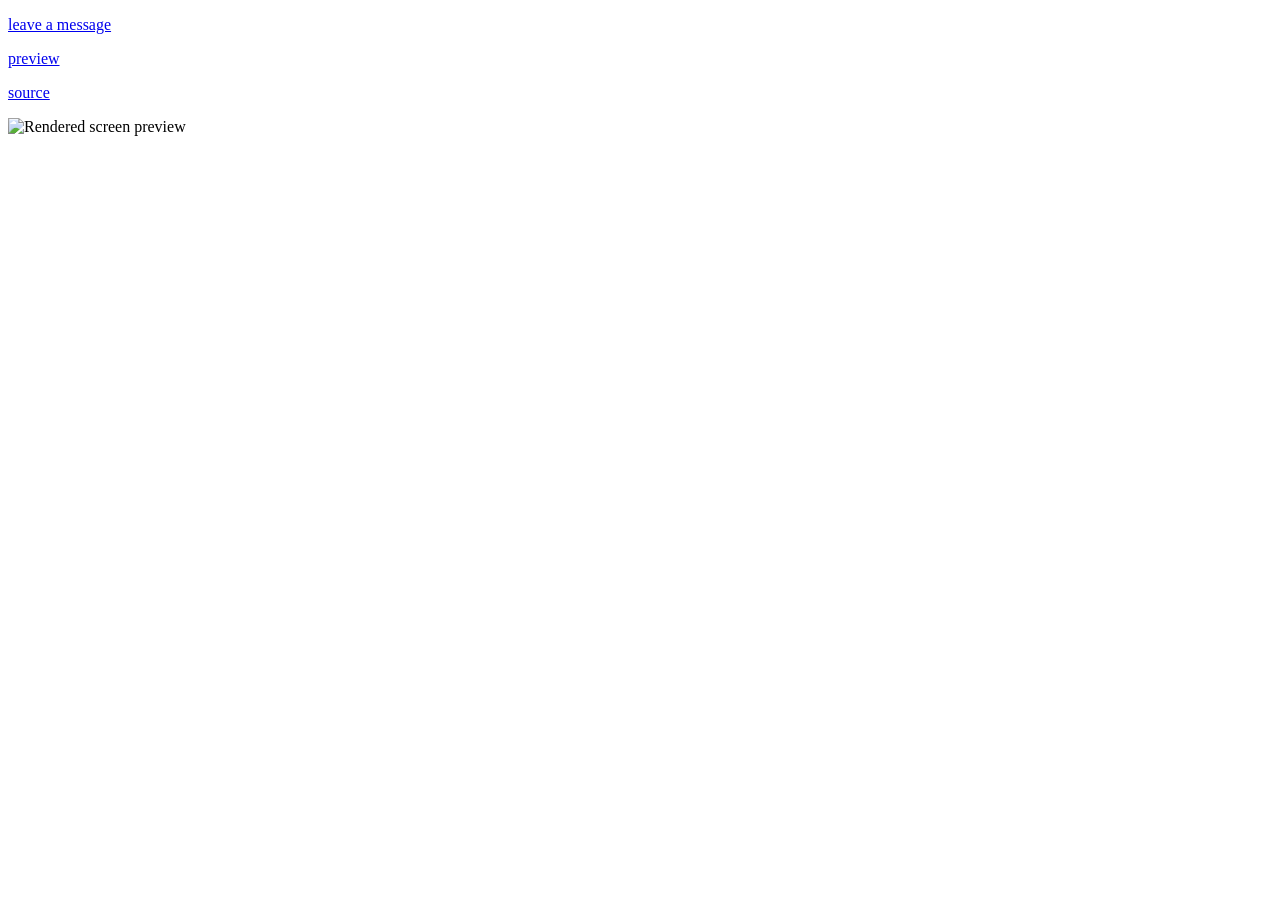
==== server/index.html @ 85699f54 "leave us a message" ====
<!doctype html>
<html lang="en">
<head>
  <meta charset="utf-8">
  <meta name="viewport" content="width=device-width, initial-scale=1">
  <title>Status board</title>
  <link rel="stylesheet" href="/style.css">
</head>
<body>
  <p><a href="/messages">leave a message</a></p>
  <p><a href="/preview/home">preview</a></p>
  <p><a href="https://github.com/mbickers/status-board">source</a></p>
  <img class="display" src="/image/home?input=preview" alt="Rendered screen preview">
</body>
</html>
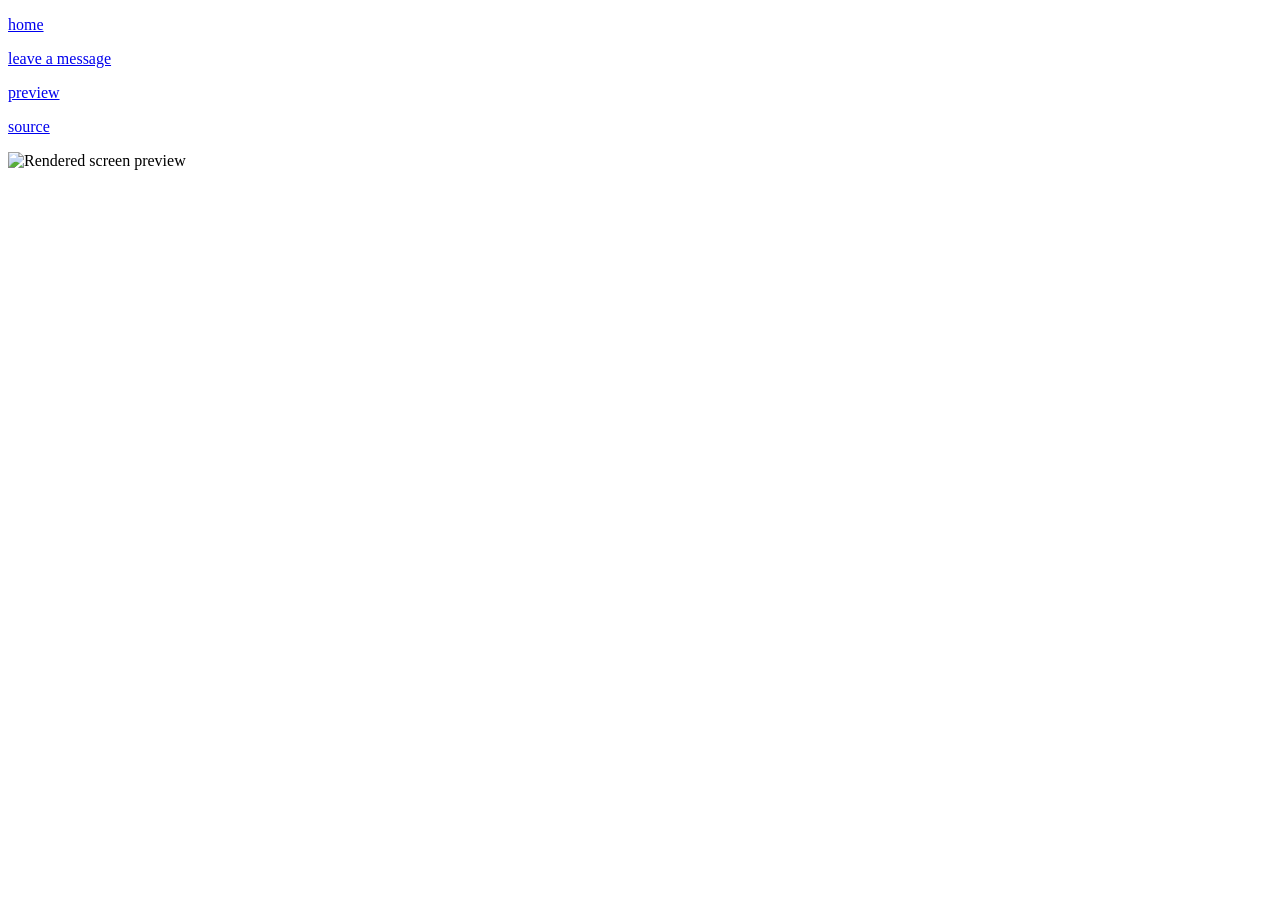
==== commit 14647e4b: "home link and renames" ====
--- a/server/index.html
+++ b/server/index.html
@@ -7,6 +7,7 @@
   <link rel="stylesheet" href="/style.css">
 </head>
 <body>
+  <p><a href="/">home</a></p>
   <p><a href="/messages">leave a message</a></p>
   <p><a href="/preview/home">preview</a></p>
   <p><a href="https://github.com/mbickers/status-board">source</a></p>
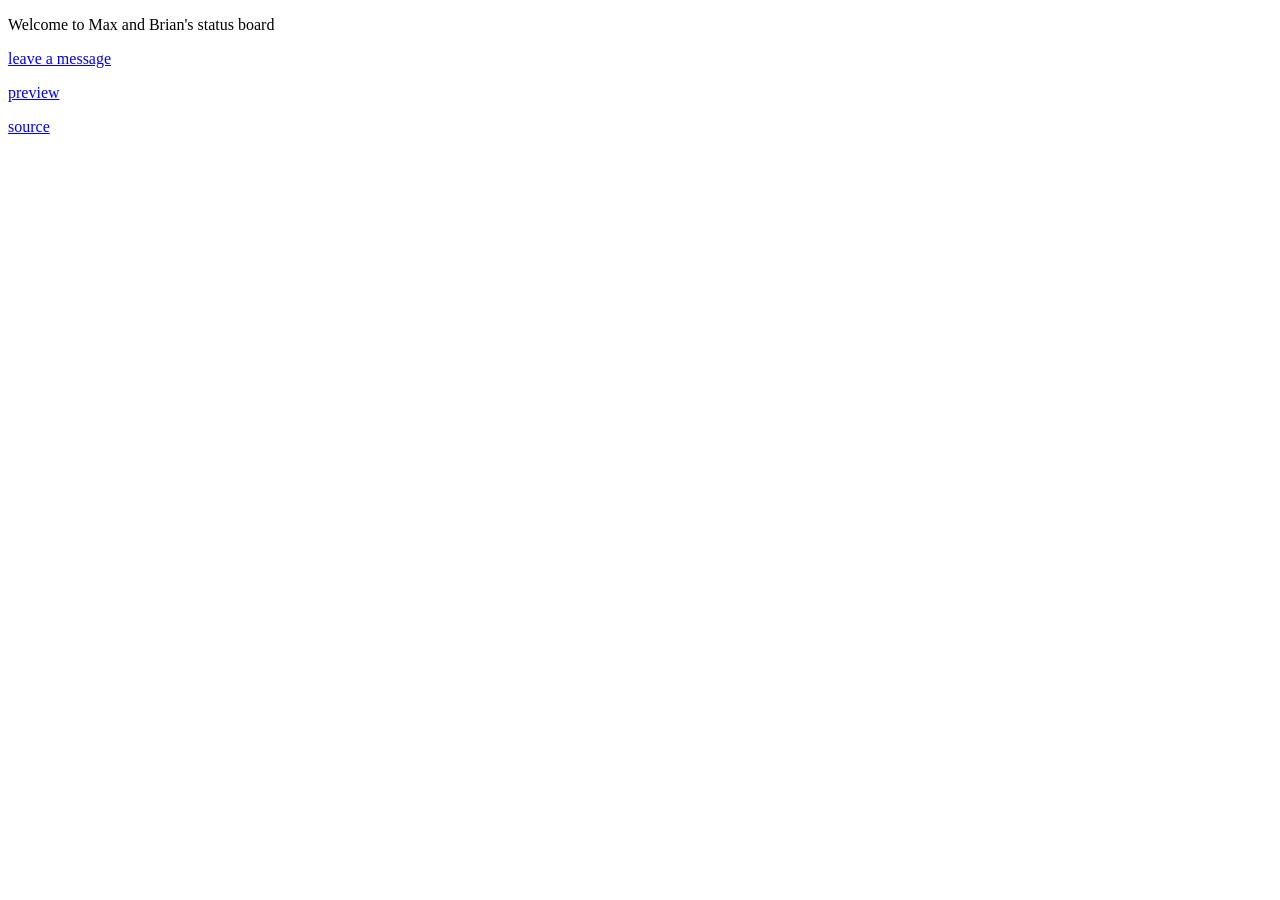
==== commit 882ed955: "homepage improvements" ====
--- a/server/index.html
+++ b/server/index.html
@@ -7,10 +7,9 @@
   <link rel="stylesheet" href="/style.css">
 </head>
 <body>
-  <p><a href="/">home</a></p>
+  <p>Welcome to Max and Brian's status board</p>
   <p><a href="/messages">leave a message</a></p>
   <p><a href="/preview/home">preview</a></p>
   <p><a href="https://github.com/mbickers/status-board">source</a></p>
-  <img class="display" src="/image/home?input=preview" alt="Rendered screen preview">
 </body>
 </html>
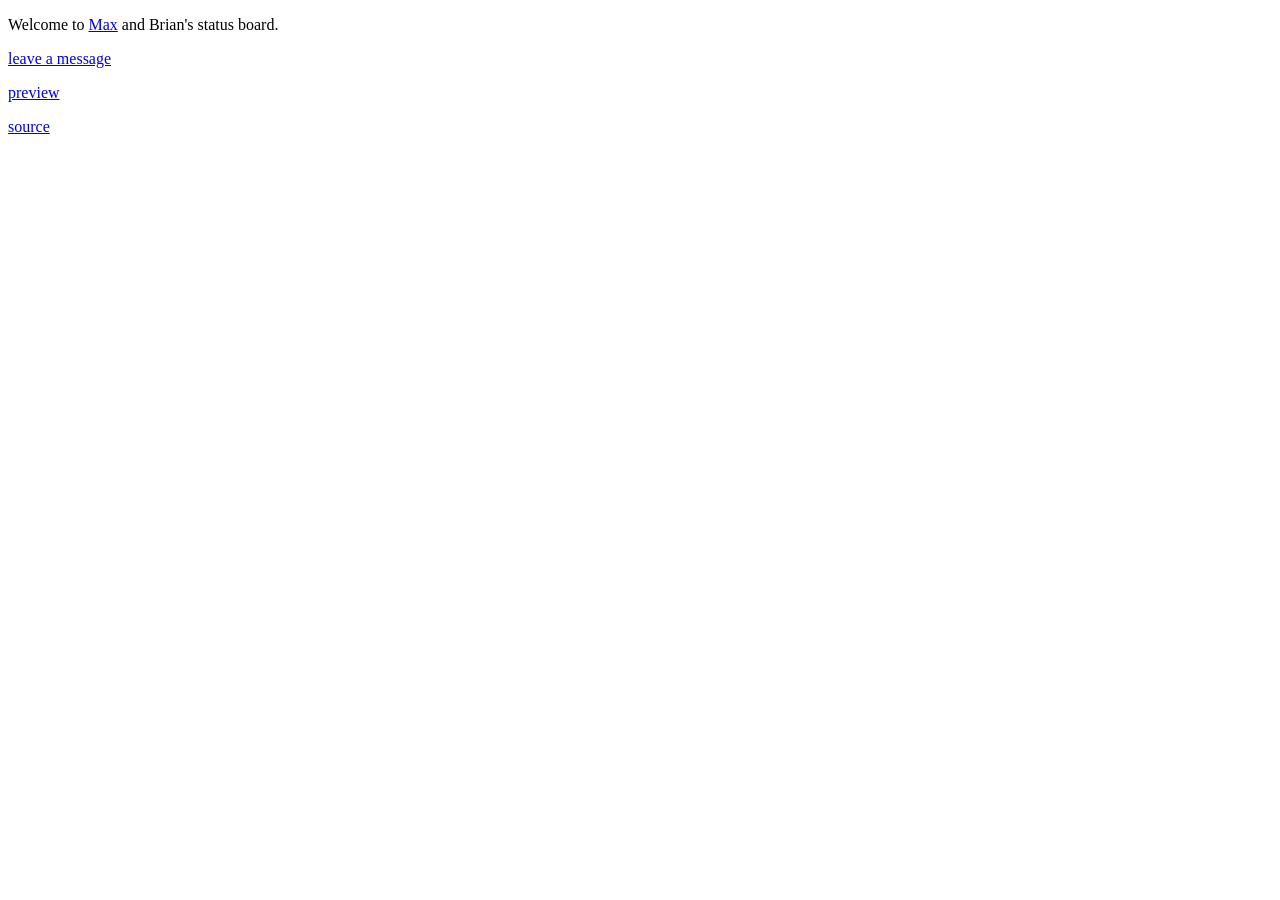
==== commit ff83df7d: "ui tweaks" ====
--- a/server/index.html
+++ b/server/index.html
@@ -7,7 +7,7 @@
   <link rel="stylesheet" href="/style.css">
 </head>
 <body>
-  <p>Welcome to Max and Brian's status board</p>
+  <p>Welcome to <a href="https://max.garden">Max</a> and Brian's status board.</p>
   <p><a href="/messages">leave a message</a></p>
   <p><a href="/preview/home">preview</a></p>
   <p><a href="https://github.com/mbickers/status-board">source</a></p>
